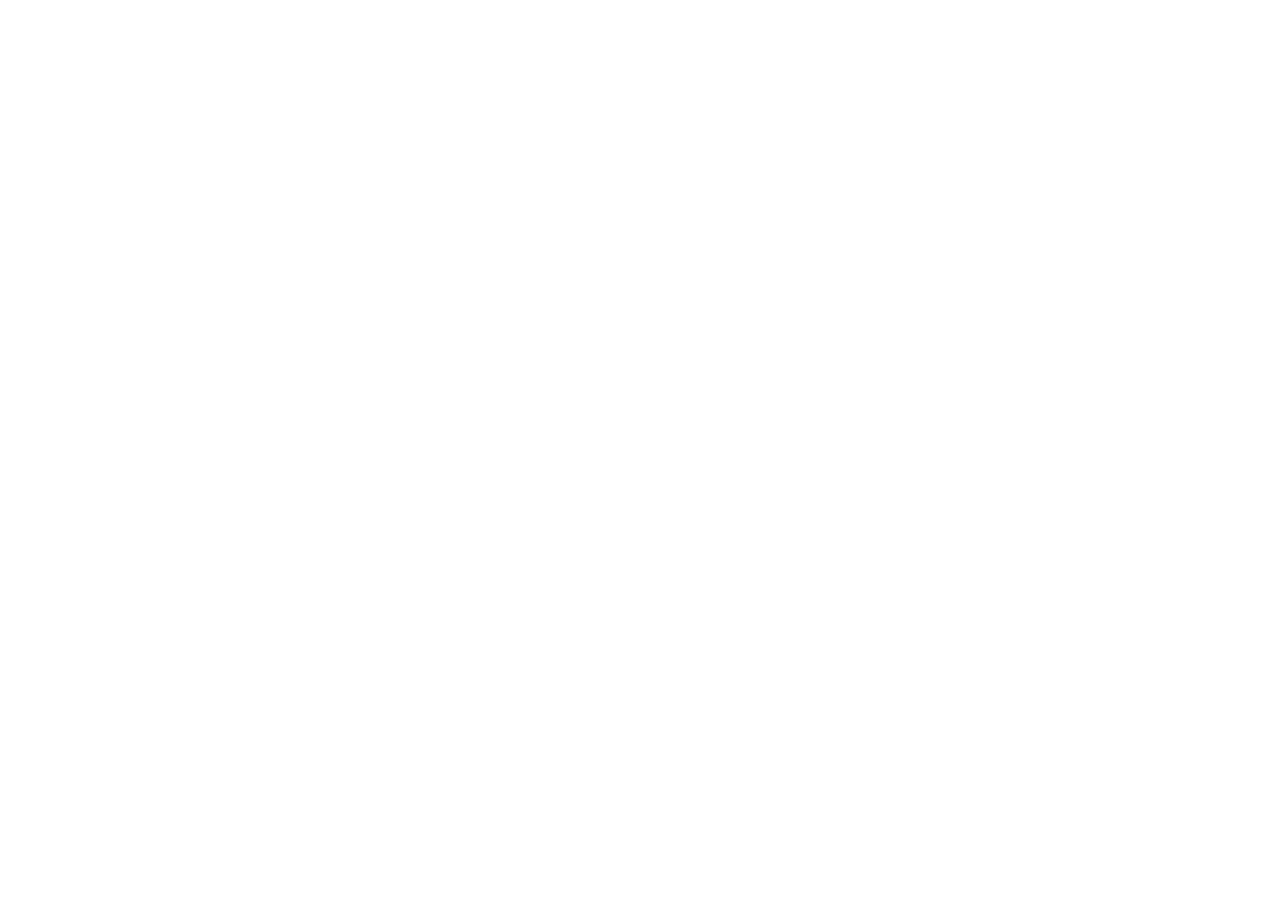
==== html/popupMoveDetail.html @ 3683c2dc "Bitmedi" ====
<!DOCTYPE html>
<html lang="en">

<head>
    <meta charset="UTF-8">
    <meta http-equiv="X-UA-Compatible" content="IE=edge">
    <meta name="viewport" content="width=device-width, initial-scale=1.0">
    <script
  src="https://code.jquery.com/jquery-3.6.0.min.js"
  integrity="sha256-/xUj+3OJU5yExlq6GSYGSHk7tPXikynS7ogEvDej/m4="
  crossorigin="anonymous"></script>
    <title>Popup</title>
</head>

<body>
    <div id="videosList">

        <div class="video">
            <video class="thevideo" loop preload="none">
                <source src="https://giant.gfycat.com/VerifiableTerrificHind.mp4" type="video/mp4">
                <source src="https://giant.gfycat.com/VerifiableTerrificHind.webm" type="video/webm">
            </video>
        </div>
    </div>

</body>
<style>
    #videosList {
        max-width: 110rem;
        overflow: hidden;
    }

    .video {
        background-image: url('https://img.youtube.com/vi/nZcejtAwxz4/maxresdefault.jpg');
        height: 330px;
        width: 600px;
        margin-bottom: 50px;
    }

    video::-webkit-media-controls {
        display: none !important;
    }
</style>
<script>
    var cip = $(".video").hover(hoverVideo, hideVideo);

    function hoverVideo(e) {
        $('video', this).get(0).play();
    }

    function hideVideo(e) {
        $('video', this).get(0).pause();
    }
</script>

</html>
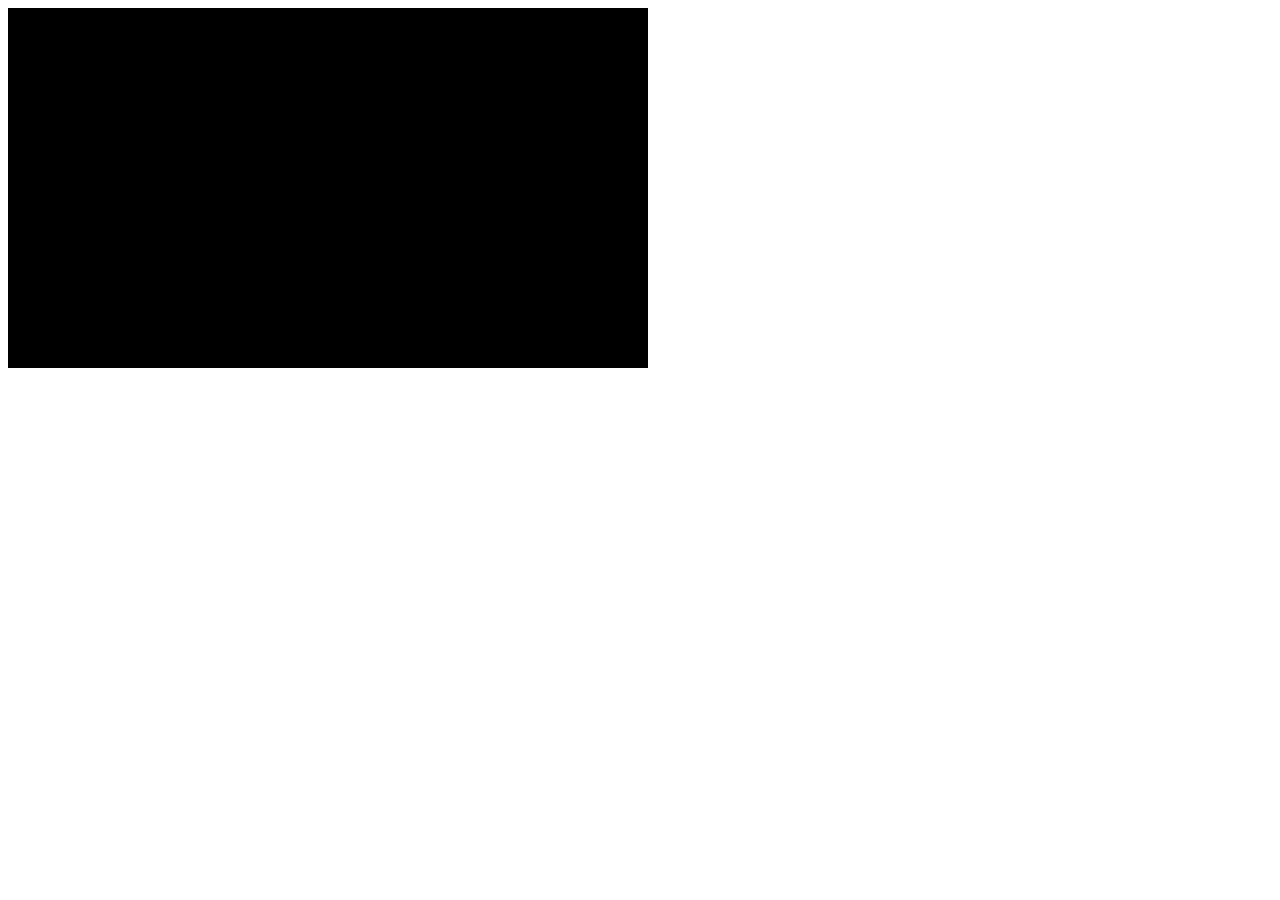
==== commit 7a72fb82: "swiper" ====
--- a/html/popupMoveDetail.html
+++ b/html/popupMoveDetail.html
@@ -5,51 +5,40 @@
     <meta charset="UTF-8">
     <meta http-equiv="X-UA-Compatible" content="IE=edge">
     <meta name="viewport" content="width=device-width, initial-scale=1.0">
-    <script
-  src="https://code.jquery.com/jquery-3.6.0.min.js"
-  integrity="sha256-/xUj+3OJU5yExlq6GSYGSHk7tPXikynS7ogEvDej/m4="
-  crossorigin="anonymous"></script>
+    <script src="https://code.jquery.com/jquery-3.6.0.min.js"
+        integrity="sha256-/xUj+3OJU5yExlq6GSYGSHk7tPXikynS7ogEvDej/m4=" crossorigin="anonymous"></script>
     <title>Popup</title>
 </head>
 
 <body>
-    <div id="videosList">
 
-        <div class="video">
-            <video class="thevideo" loop preload="none">
-                <source src="https://giant.gfycat.com/VerifiableTerrificHind.mp4" type="video/mp4">
-                <source src="https://giant.gfycat.com/VerifiableTerrificHind.webm" type="video/webm">
-            </video>
-        </div>
-    </div>
+    <img id="myImage" style=" position: absolute; width: 500px; height: 280px; object-fit:fill; "
+        src="../images/films/drama/fight-club/large.jpg">
+    <video id="myVideo" title="Advertisement"
+        style="background-color: rgb(0, 0, 0); position: absolute; width: 640px; height: 360px;"
+        src="http://commondatastorage.googleapis.com/gtv-videos-bucket/sample/BigBuckBunny.mp4" muted="muted"></video>
 
 </body>
 <style>
-    #videosList {
-        max-width: 110rem;
-        overflow: hidden;
-    }
 
-    .video {
-        background-image: url('https://img.youtube.com/vi/nZcejtAwxz4/maxresdefault.jpg');
-        height: 330px;
-        width: 600px;
-        margin-bottom: 50px;
-    }
-
-    video::-webkit-media-controls {
-        display: none !important;
-    }
 </style>
 <script>
-    var cip = $(".video").hover(hoverVideo, hideVideo);
+    var vid = document.getElementById("myVideo");
+    var ima = document.getElementById("myImage");
 
-    function hoverVideo(e) {
-        $('video', this).get(0).play();
+    $("#myImage").hover(playVid, pauseVid);
+    $("video").hover(playVid, pauseVid);
+
+    function playVid() {
+        vid.style.display = "inline"
+        vid.play();
+        ima.style.display = "none"
+
     }
-
-    function hideVideo(e) {
-        $('video', this).get(0).pause();
+    function pauseVid() {
+        ima.style.display = "inline"
+        vid.style.display = "none"
+        vid.pause();
     }
 </script>
 
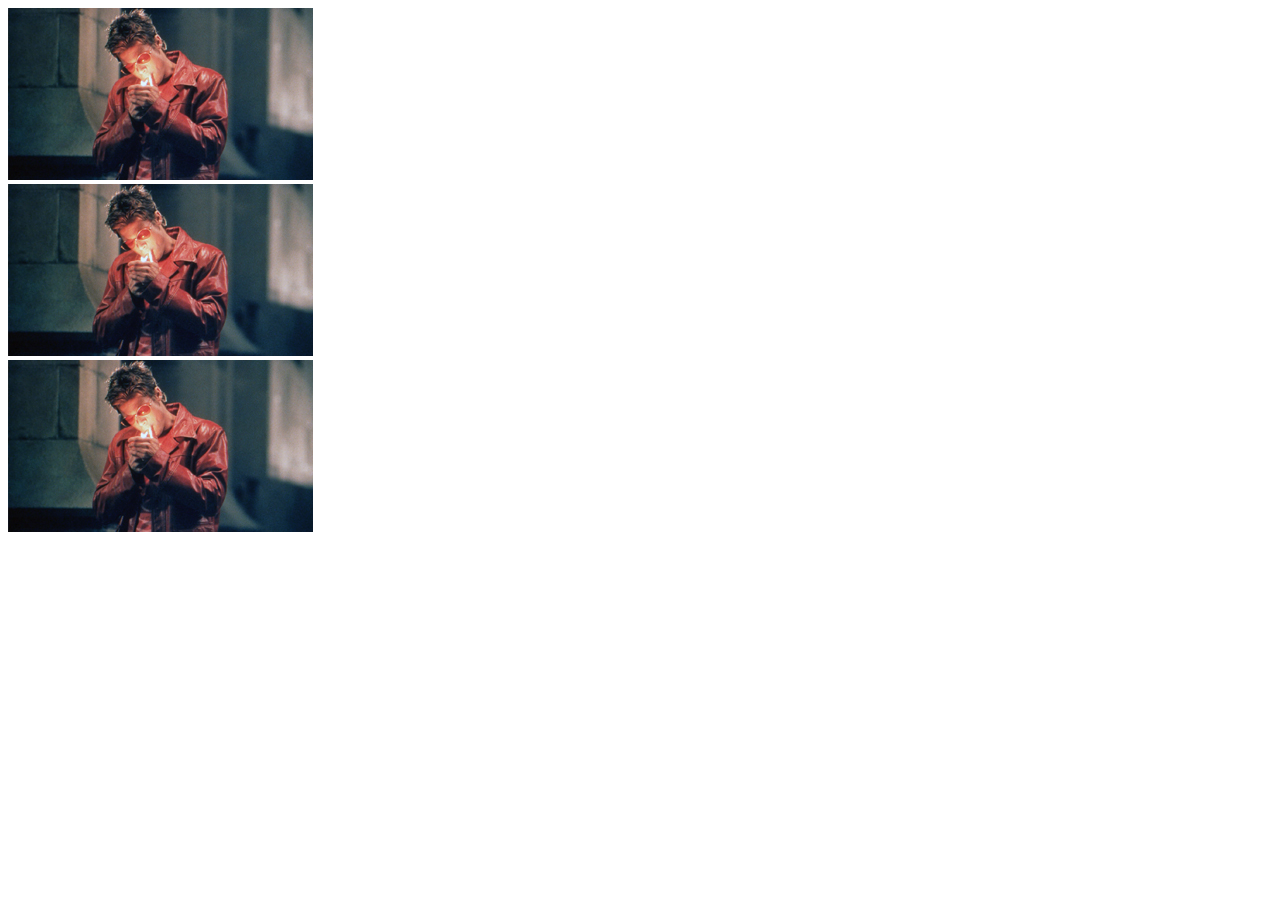
==== commit a455e91f: "edit" ====
--- a/html/popupMoveDetail.html
+++ b/html/popupMoveDetail.html
@@ -5,40 +5,32 @@
     <meta charset="UTF-8">
     <meta http-equiv="X-UA-Compatible" content="IE=edge">
     <meta name="viewport" content="width=device-width, initial-scale=1.0">
-    <script src="https://code.jquery.com/jquery-3.6.0.min.js"
-        integrity="sha256-/xUj+3OJU5yExlq6GSYGSHk7tPXikynS7ogEvDej/m4=" crossorigin="anonymous"></script>
-    <title>Popup</title>
+    <title>Document</title>
 </head>
 
 <body>
-
-    <img id="myImage" style=" position: absolute; width: 500px; height: 280px; object-fit:fill; "
-        src="../images/films/drama/fight-club/large.jpg">
-    <video id="myVideo" title="Advertisement"
-        style="background-color: rgb(0, 0, 0); position: absolute; width: 640px; height: 360px;"
-        src="http://commondatastorage.googleapis.com/gtv-videos-bucket/sample/BigBuckBunny.mp4" muted="muted"></video>
+    <div class="row">
+        <div class="col-md-3">
+            <img src="../images/films/drama/fight-club/small.jpg"
+                data-src="https://www.youtube.com/embed/fIHH5-HVS9o?autoplay=1" onclick="showVideo(this)" />
+        </div>
+        <div class="col-md-3">
+            <img src="../images/films/drama/fight-club/small.jpg"
+                data-src="https://www.youtube.com/embed/fIHH5-HVS9o?autoplay=1" onclick="showVideo(this)" />
+        </div>
+        <div class="col-md-3">
+            <img src="../images/films/drama/fight-club/small.jpg"
+                data-src="https://www.youtube.com/embed/fIHH5-HVS9o?autoplay=1" onclick="showVideo(this)" />
+        </div>
+    </div>
 
 </body>
-<style>
-
-</style>
 <script>
-    var vid = document.getElementById("myVideo");
-    var ima = document.getElementById("myImage");
-
-    $("#myImage").hover(playVid, pauseVid);
-    $("video").hover(playVid, pauseVid);
-
-    function playVid() {
-        vid.style.display = "inline"
-        vid.play();
-        ima.style.display = "none"
-
-    }
-    function pauseVid() {
-        ima.style.display = "inline"
-        vid.style.display = "none"
-        vid.pause();
+    function showVideo(obj) {
+        $("#youtube").attr("src", $(obj).data("src"));
+        $("#videoModal").on("hide.bs.modal", function () {
+            $("#youtube").removeAttr("src");
+        }).modal('show');
     }
 </script>
 
